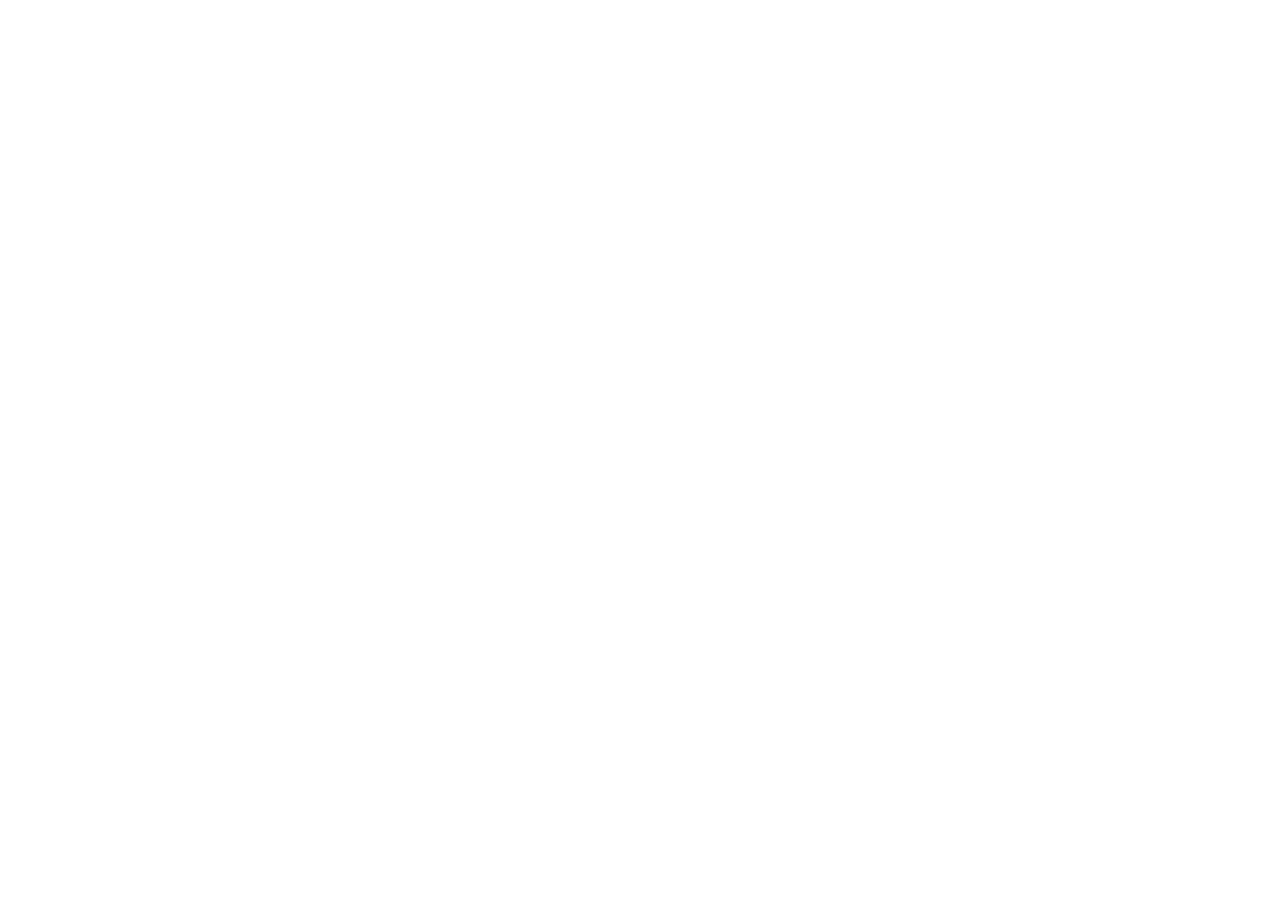
==== andy.html @ beb1ed2e "applied pages and added content" ====
<!DOCTYPE html PUBLIC "-//W3C//DTD XHTML 1.0 Transitional//EN" "http://www.w3.org/TR/xhtml1/DTD/xhtml1-transitional.dtd">
<html xmlns="http://www.w3.org/1999/xhtml">
<head>
<meta http-equiv="Content-Type" content="text/html; charset=utf-8" />
<title>Untitled Document</title>
</head>

<body>
</body>
</html>
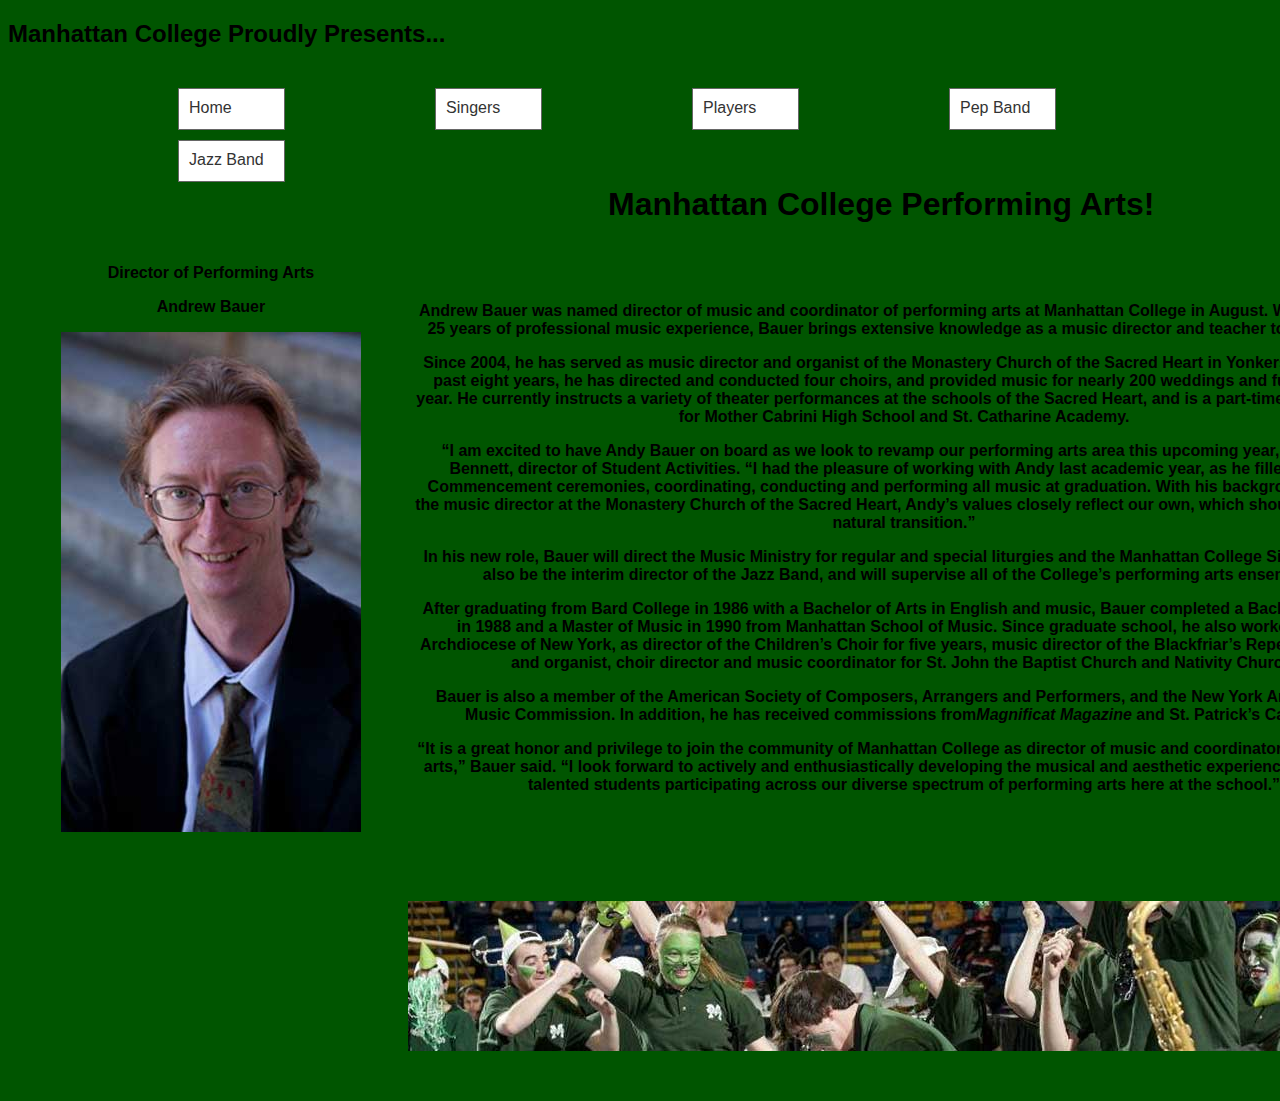
==== commit 23f2ee65: "content" ====
--- a/andy.html
+++ b/andy.html
@@ -1,10 +1,57 @@
 <!DOCTYPE html PUBLIC "-//W3C//DTD XHTML 1.0 Transitional//EN" "http://www.w3.org/TR/xhtml1/DTD/xhtml1-transitional.dtd">
-<html xmlns="http://www.w3.org/1999/xhtml">
+<html xmlns="http://www.w3.org/1999/xhtml"><!-- InstanceBegin template="/Templates/Master Template.dwt" codeOutsideHTMLIsLocked="false" -->
 <head>
 <meta http-equiv="Content-Type" content="text/html; charset=utf-8" />
-<title>Untitled Document</title>
+<!-- InstanceBeginEditable name="doctitle" -->
+<title>Andrew Bauer</title>
+<!-- InstanceEndEditable -->
+<!-- InstanceBeginEditable name="head" -->
+<!-- InstanceEndEditable -->
+<link href="style.css" rel="stylesheet" type="text/css" />
 </head>
 
 <body>
+	<div class="wrapper">
+	<h2>Manhattan College Proudly Presents...</h2>
+	<ul class="navigation">
+		<li><a href="index.html">Home</a></li>
+		<li><a href="singers.html">Singers</a></li>
+		<li><a href="players.html">Players</a></li>
+		<li><a href="pepband.html">Pep Band</a></li>
+		<li><a href="jazzband.html">Jazz Band</a></li>
+	</ul>
+			<div class="content">
+			<h1>&nbsp;</h1>
+			<h1>&nbsp;</h1>
+			<h1>Manhattan College Performing Arts!</h1>
+				<div class="main">
+				<!-- InstanceBeginEditable name="Content" -->
+				<table width="1388" height="67">
+					<tr>
+						<th width="393" scope="col">
+							<p>Director of Performing Arts</p>
+							<p>Andrew Bauer</p>
+							<p><img src="images/andy.jpg" width="300" height="500" alt="andy" /></p>
+						</th>
+						<th width="983" scope="col">
+							<p>Andrew Bauer was named director of music and coordinator of performing arts at Manhattan College in August. With more than 25 years of professional music experience, Bauer brings extensive knowledge as a music director and teacher to the College.</p>
+							<p>Since 2004, he has served as music director and organist of the Monastery Church of the Sacred Heart in Yonkers, N.Y. For the past eight years, he has directed and conducted four choirs, and provided music for nearly 200 weddings and funerals each year. He currently instructs a variety of theater performances at the schools of the Sacred Heart, and is a part-time choir director for Mother Cabrini High School and St. Catharine Academy.</p>
+							<p>&ldquo;I am excited to have Andy Bauer on board as we look to revamp our performing arts area this upcoming year,&rdquo; said John Bennett, director of Student Activities. &ldquo;I had the pleasure of working with Andy last academic year, as he filled in for all Commencement ceremonies, coordinating, conducting and performing all music at graduation. With his background of being the music director at the Monastery Church of the Sacred Heart, Andy&rsquo;s values closely reflect our own, which should make this a natural transition.&rdquo;</p>
+							<p>In his new role, Bauer will direct the Music Ministry for regular and special liturgies and the Manhattan College Singers. He will also be the interim director of the Jazz Band, and will supervise all of the College&rsquo;s performing arts ensembles.</p>
+							<p>After graduating from Bard College in 1986 with a Bachelor of Arts in English and music, Bauer completed a Bachelor of Music in 1988 and a Master of Music in 1990 from Manhattan School of Music. Since graduate school, he also worked for the Archdiocese of New York, as director of the Children&rsquo;s Choir for five years, music director of the Blackfriar&rsquo;s Repertory Theatre, and organist, choir director and music coordinator for St. John the Baptist Church and Nativity Church.</p>
+							<p>Bauer is also a member of the American Society of Composers, Arrangers and Performers, and the New York Archdiocesan Music Commission. In addition, he has received commissions from<em>Magnificat Magazine</em> and St. Patrick&rsquo;s Cathedral.</p>
+							<p>&ldquo;It is a great honor and privilege to join the community of Manhattan College as director of music and coordinator of performing arts,&rdquo; Bauer said. &ldquo;I look forward to actively and enthusiastically developing the musical and aesthetic experience of the many talented students participating across our diverse spectrum of performing arts here at the school.&rdquo;</p>
+						</th>
+					</tr>
+				</table>
+				<p>&nbsp;</p>
+				<!-- InstanceEndEditable -->
+				<div class="footer">
+					<img src="images/footer.jpg" />
+				</div>				
+			</div>
+		</div>
+</div>
+	<p>&nbsp;</p>
 </body>
-</html>
+<!-- InstanceEnd --></html>
--- a/style.css
+++ b/style.css
@@ -0,0 +1,68 @@
+.wrapper {
+	font-family: "Lucida Sans Unicode", "Lucida Grande", sans-serif;
+	background-color: #050;
+	color: #000;
+}
+h1 {
+	margin-left: 600px;
+}
+.footer img {
+	position: relative;
+	left: auto;
+	right: auto;
+	visibility: inherit;
+	margin-left: 400px;
+}
+
+
+.navigation {
+	background-color: #FFF;
+	top: auto;
+	list-style-type: none;
+	margin-left: 5px;
+}
+img {
+	margin-left: 50px;
+	margin-right: 50px;
+}
+body {
+	background-color: #050;	
+}
+li {
+	background-color: #FFF;
+	padding: 10px;
+	height: 20px;
+	width: 85px;
+	border-top-width: 1px;
+	border-right-width: 1px;
+	border-bottom-width: 1px;
+	border-left-width: 1px;
+	border-top-style: solid;
+	border-right-style: solid;
+	border-bottom-style: solid;
+	border-left-style: solid;
+	position: relative;
+	text-align: left;
+	float: left;
+	left: 15px;
+	top: 15px;
+	right: 15px;
+	bottom: 15px;
+	list-style-position: outside;
+	margin-top: 5px;
+	margin-right: 40px;
+	margin-bottom: 5px;
+	margin-left: 110px;
+	color: #666;
+	text-decoration: none;
+}
+a {
+	text-decoration: none;
+	color: #333;
+}
+.wrapper .content .main table tr th p em {
+	font-family: Arial, Helvetica, sans-serif;
+}
+.wrapper .content .main table tr th p {
+	font-family: Verdana, Geneva, sans-serif;
+}
